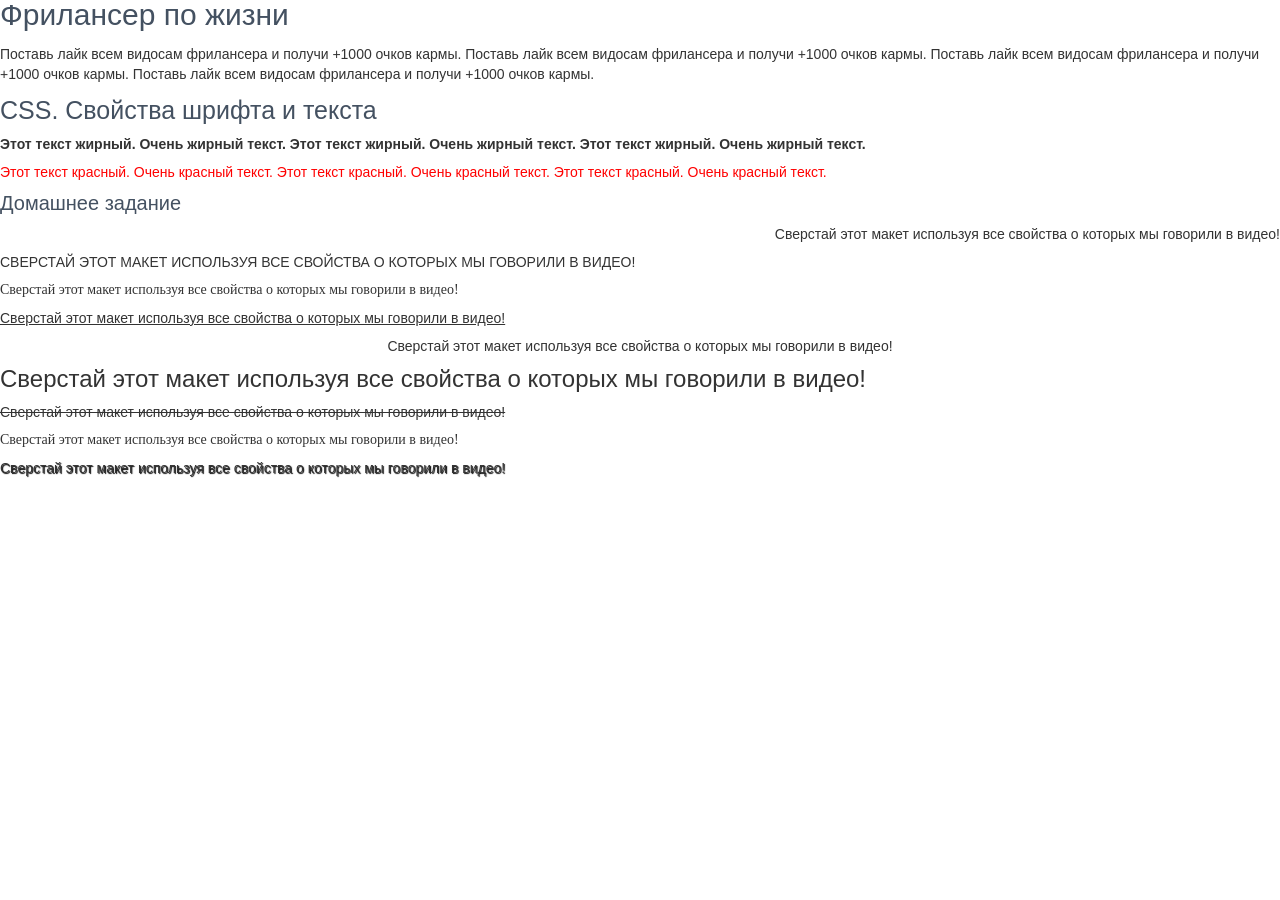
==== index.html @ 620b8e30 "First commit" ====
<html lang="ru">
<head>

	<title>Знакомство с тегами</title>
	<meta http-equiv="content-type" content="text/html;charset=utf-8"/>
	<link rel="stylesheet" href="css/style.css">
</head>
<body>
<h1>Фрилансер по жизни</h1>
<br>
<p class="text">
	Поставь лайк всем видосам фрилансера и получи +1000 очков кармы. Поставь лайк всем видосам фрилансера и получи +1000 очков кармы. Поставь лайк всем видосам фрилансера и получи +1000 очков кармы. Поставь лайк всем видосам фрилансера и получи +1000 очков кармы. 
</p>
<br>
<h2>CSS. Свойства шрифта и текста</h2>
<br>
<p class="bold">
	Этот текст жирный. Очень жирный текст. Этот текст жирный. Очень жирный текст. Этот текст жирный. Очень жирный текст. 
</p>
<br>
<p class="red">Этот текст красный. Очень красный текст. Этот текст красный. Очень красный текст. Этот текст красный. Очень красный текст. 
</p>
<br>
<h3>Домашнее задание</h3>
<br>
<p class="right">Сверстай этот макет используя все свойства о которых мы говорили в видео!</p>
<br>
<p class="transform">Сверстай этот макет используя все свойства о которых мы говорили в видео!</p>
<br>
<p class="italic">Сверстай этот макет используя все свойства о которых мы говорили в видео!</p>
<br>
<p class="decoration">Сверстай этот макет используя все свойства о которых мы говорили в видео!</p>
<br>
<p class="center">Сверстай этот макет используя все свойства о которых мы говорили в видео!</p>
<br>
<p class="fontsize24">Сверстай этот макет используя все свойства о которых мы говорили в видео!</p>
<br>
<p class="linethrough">Сверстай этот макет используя все свойства о которых мы говорили в видео!</p>
<br>
<p class="fonttimes">Сверстай этот макет используя все свойства о которых мы говорили в видео!</p>
<br>
<p class="shadow">Сверстай этот макет используя все свойства о которых мы говорили в видео!</p>


</body>
</html>
---- css/style.css ----
*{
	padding: 0;
	margin: 0;
	border: 0;
}
*.*:before,:after{
	-moz-box-sizing:border-box;
	-webkit-box-sizing: before-box;
	box-sizing:  border-box;
}
:focus,:active{outline:  none;}
a:focus,a:active{outline: none;}

nav,footer,aside{display: block;}

html,body{
	height: 100%;
	width: 100%;
	font-size: 100%;
	line-height: 1;
	font-size: 14px;
	-ms-text-size-adjust:100%;
	-moz-text-size-adjust:100%;
	-webkit-text-size-adjust:100%;
}
input,button,textarea{font-size: inherit;}

input::-ms-clear{display: none;}
button{cursor: pointer;}
button::-moz-focus-inner {padding: 0;border: 0;}
a, a:visited{text-decoration: none;}
a:hover{text-decoration: none;}
ul li{list-style: none;}
img{vertical-align: top;}
h1,h2,h3,h4,h5,h6{font-size: inherit;font-weight: 400;}

body{
	font-family: Arial, "Helvetica Neue", Helvetica, sans-serif;
}
h1{
	color: #445161;
	font-size: 30px;
}
h2{
	color: #445161;
	font-size: 25px;
}
.text {
	color: #333333;
	line-height: 20px;
}
.bold {
	color: #333333;
	font-weight: bold;
}
.red {
	color: #ff0000;
	
}
h3{
	color: #445161;
	font-size: 20px;
}
.right{
	color: #333333;
	font-size: 14px;
	text-align: right;
}
.transform{
	color: #333333;
	text-transform: uppercase;
}
.italic{
	color: #333333;
	font-family: "Arial - Italic MT";
}
.decoration{
	color: #333333;
	text-decoration: underline;
}
.center{
	color: #333333;
	text-align: center;
}
.fontsize24{
	color: #333333;
	font-size: 24px;
	line-height: 24px;
}
.linethrough{
	color: #333333;
	text-decoration: line-through;
}
.fonttimes{
	color: #333333;
	font-family: "Times New Roman PSMT";
}
.shadow{
	color: #333333;
	text-shadow: 1px 1px 1px #000000;
}
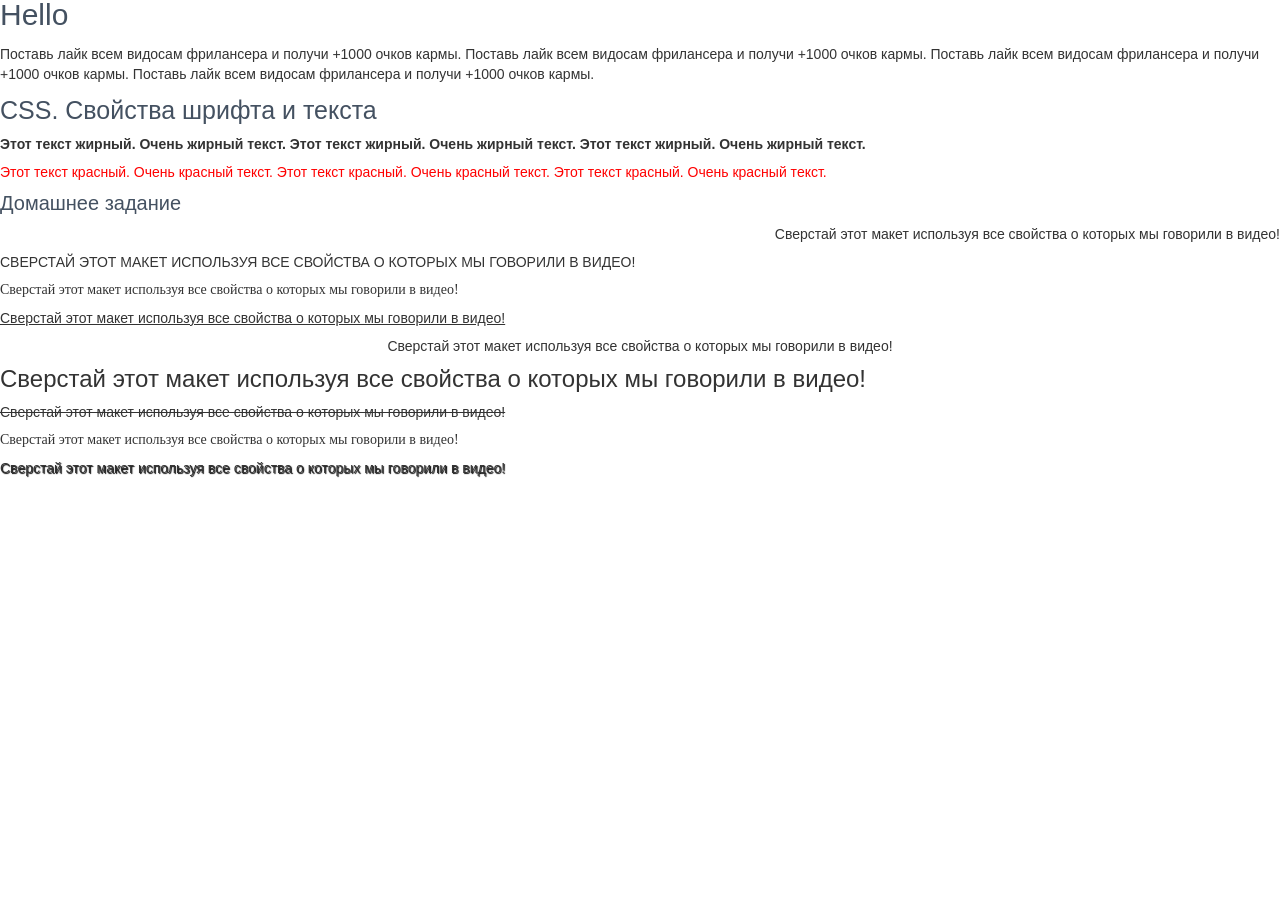
==== commit 2bdf9444: "second" ====
--- a/index.html
+++ b/index.html
@@ -6,7 +6,7 @@
 	<link rel="stylesheet" href="css/style.css">
 </head>
 <body>
-<h1>Фрилансер по жизни</h1>
+<h1>Hello </h1>
 <br>
 <p class="text">
 	Поставь лайк всем видосам фрилансера и получи +1000 очков кармы. Поставь лайк всем видосам фрилансера и получи +1000 очков кармы. Поставь лайк всем видосам фрилансера и получи +1000 очков кармы. Поставь лайк всем видосам фрилансера и получи +1000 очков кармы. 
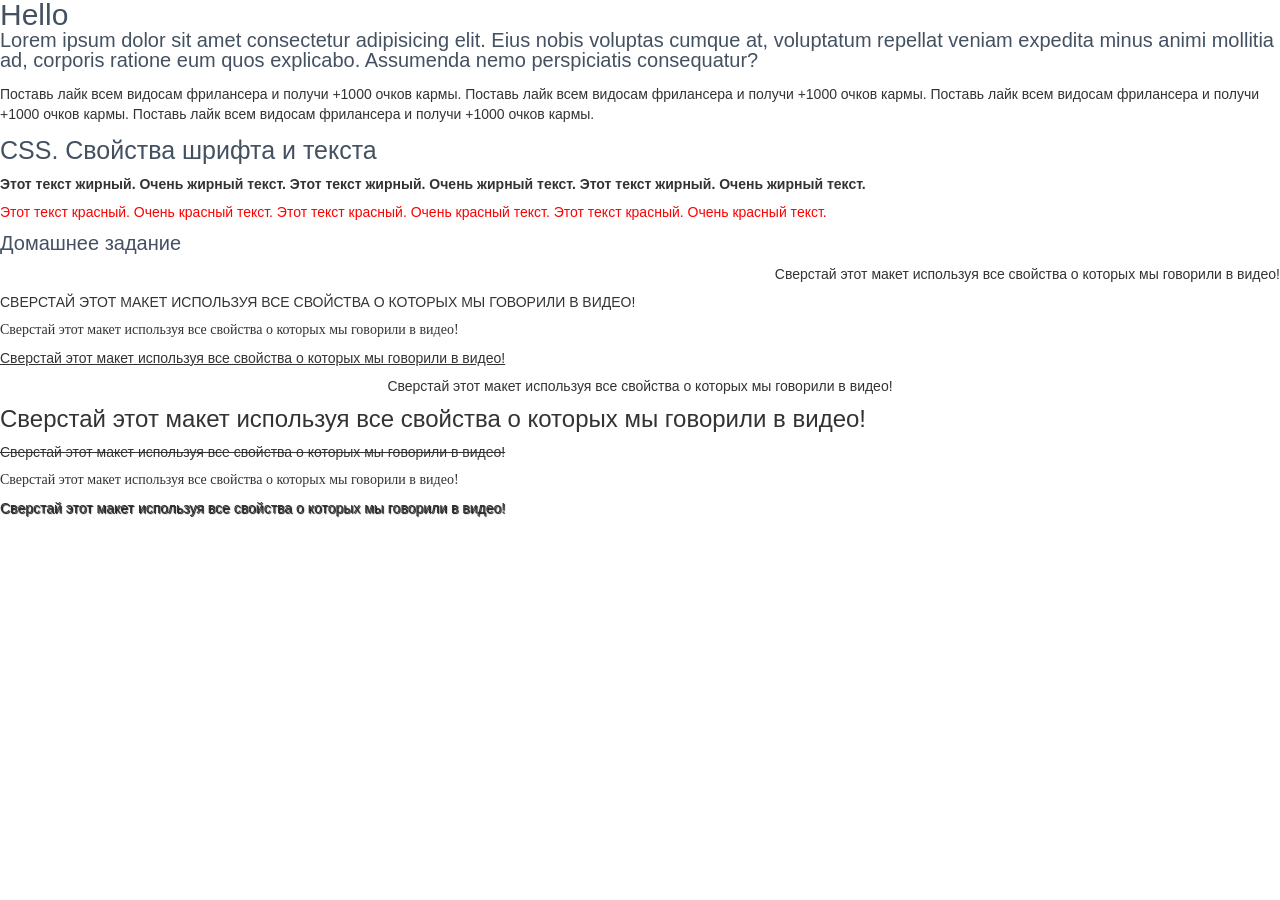
==== commit 7e9cc6e9: "add H3" ====
--- a/index.html
+++ b/index.html
@@ -7,6 +7,7 @@
 </head>
 <body>
 <h1>Hello </h1>
+<h3>Lorem ipsum dolor sit amet consectetur adipisicing elit. Eius nobis voluptas cumque at, voluptatum repellat veniam expedita minus animi mollitia ad, corporis ratione eum quos explicabo. Assumenda nemo perspiciatis consequatur?</h3>
 <br>
 <p class="text">
 	Поставь лайк всем видосам фрилансера и получи +1000 очков кармы. Поставь лайк всем видосам фрилансера и получи +1000 очков кармы. Поставь лайк всем видосам фрилансера и получи +1000 очков кармы. Поставь лайк всем видосам фрилансера и получи +1000 очков кармы. 
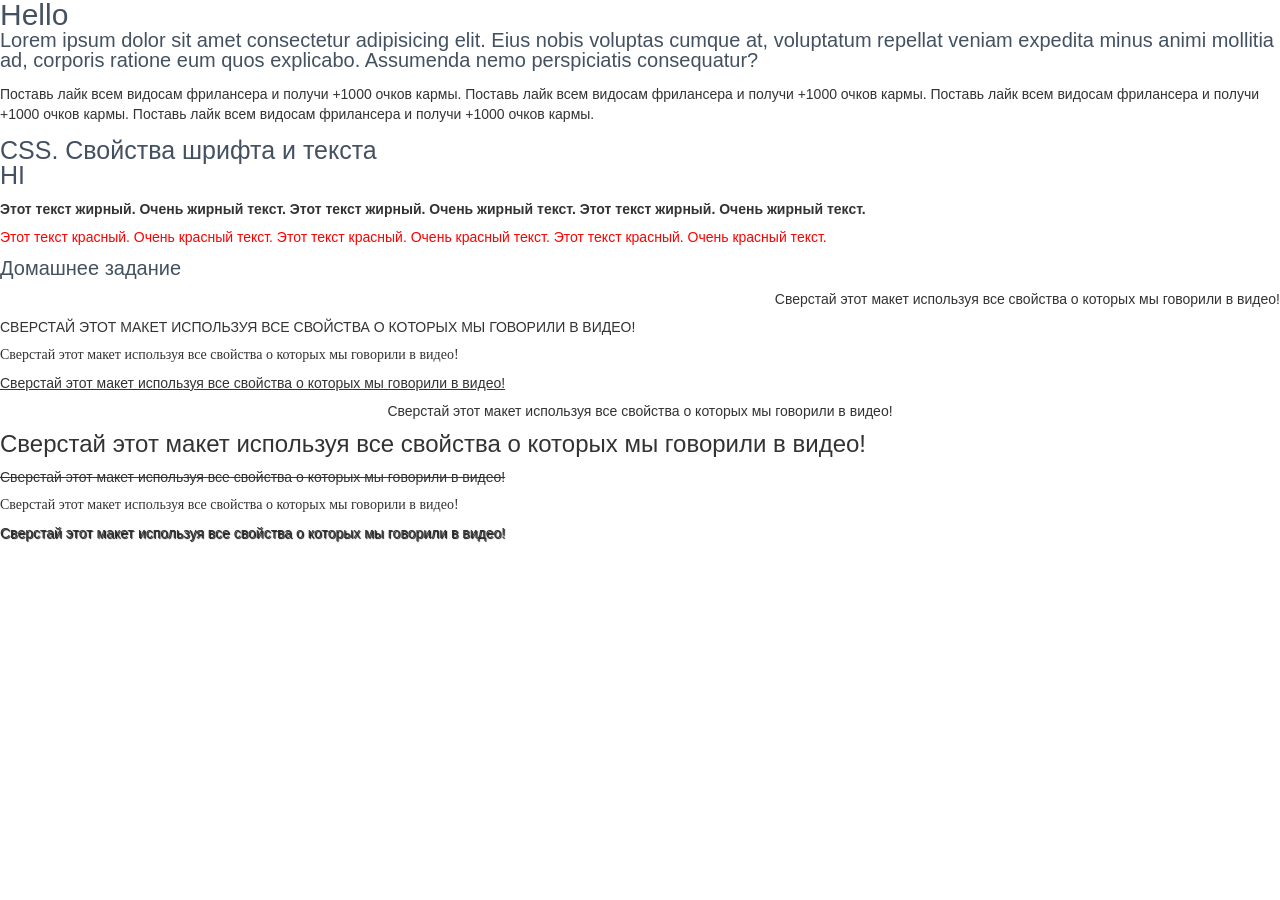
==== commit 449e4759: "add h3" ====
--- a/index.html
+++ b/index.html
@@ -14,6 +14,7 @@
 </p>
 <br>
 <h2>CSS. Свойства шрифта и текста</h2>
+<h2>HI</h2>
 <br>
 <p class="bold">
 	Этот текст жирный. Очень жирный текст. Этот текст жирный. Очень жирный текст. Этот текст жирный. Очень жирный текст. 
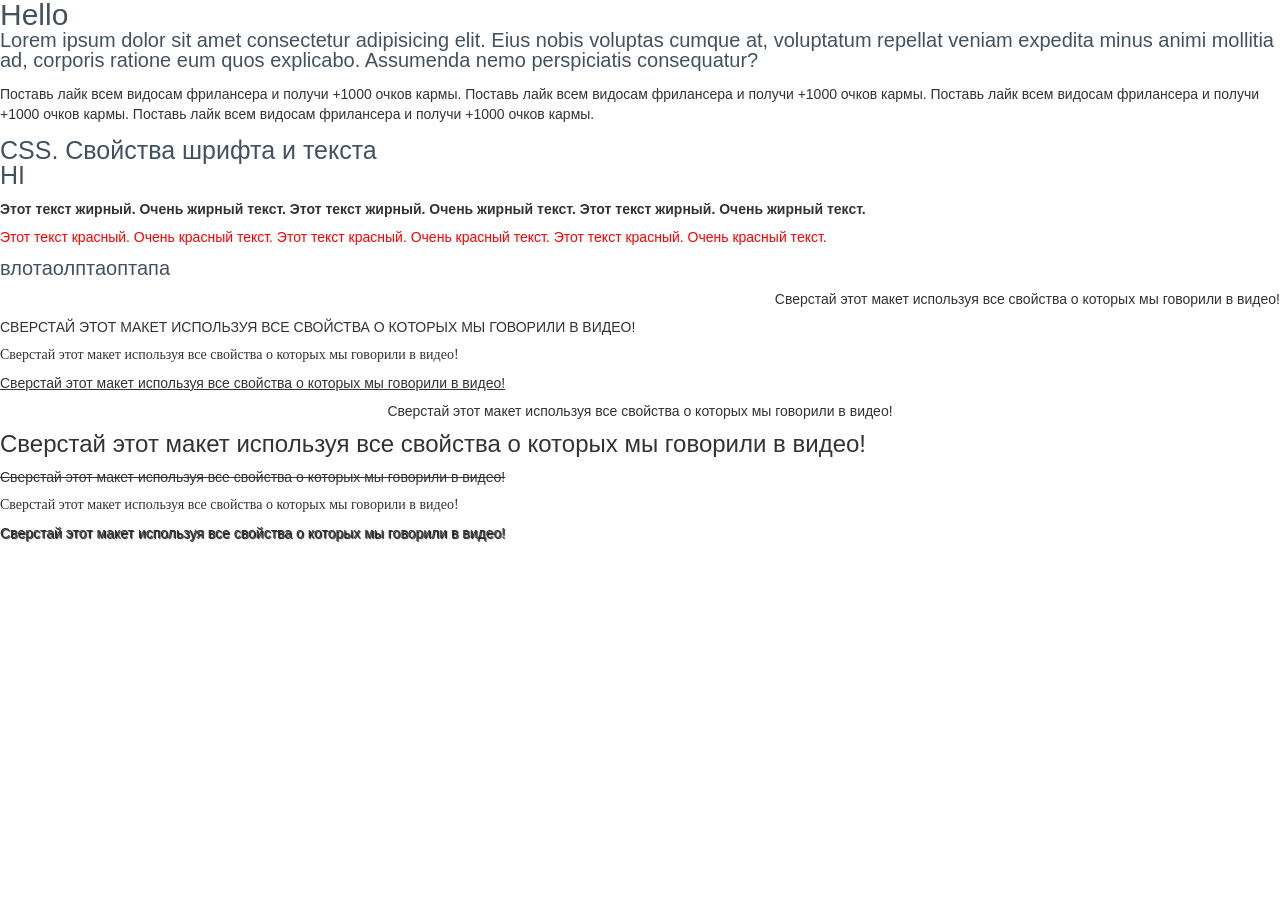
==== commit d944fdbf: "Oops, we didn't want this commit" ====
--- a/index.html
+++ b/index.html
@@ -23,7 +23,7 @@
 <p class="red">Этот текст красный. Очень красный текст. Этот текст красный. Очень красный текст. Этот текст красный. Очень красный текст. 
 </p>
 <br>
-<h3>Домашнее задание</h3>
+<h3>влотаолптаоптапа</h3>
 <br>
 <p class="right">Сверстай этот макет используя все свойства о которых мы говорили в видео!</p>
 <br>
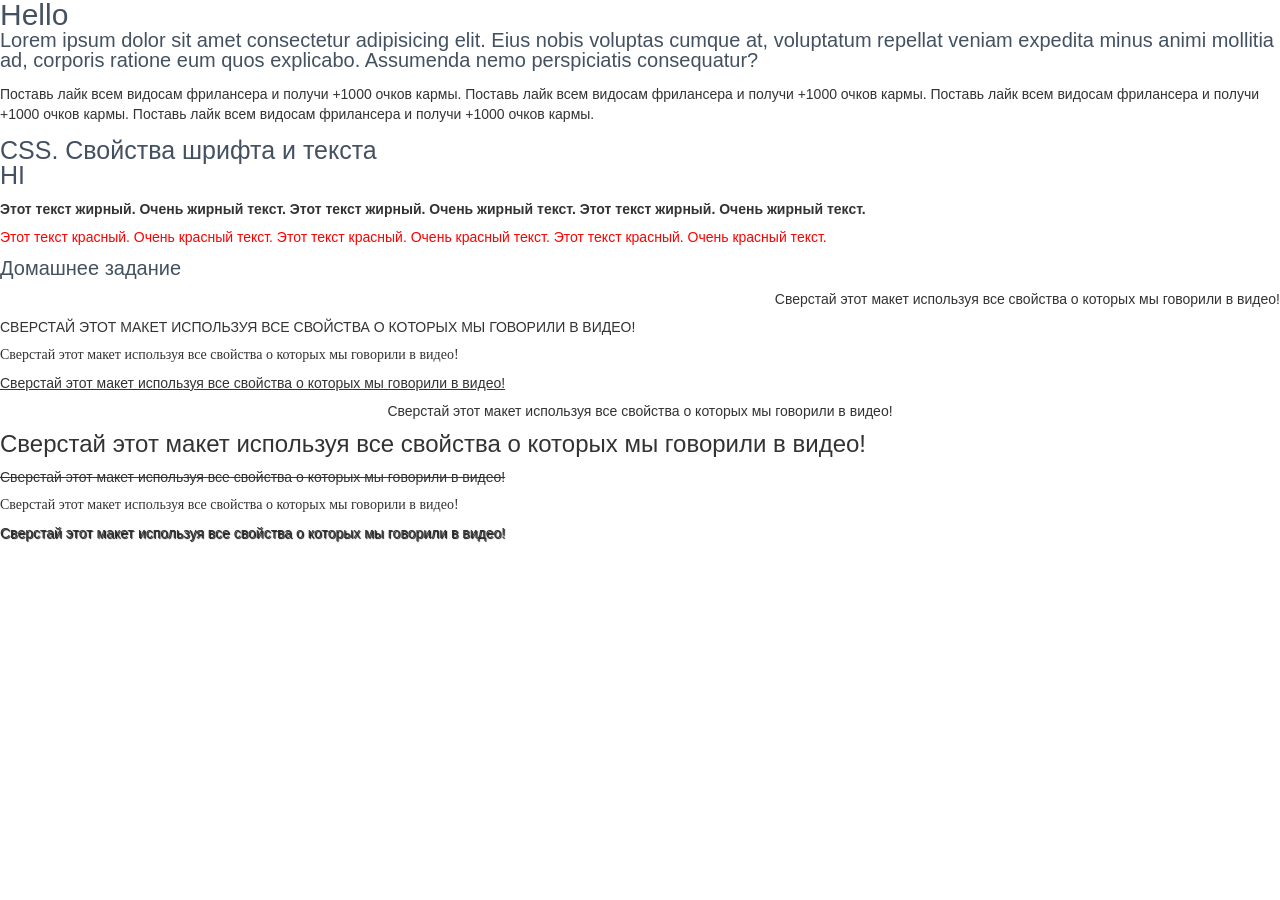
==== commit 679b8309: "Add an author/email comment" ====
--- a/index.html
+++ b/index.html
@@ -23,7 +23,8 @@
 <p class="red">Этот текст красный. Очень красный текст. Этот текст красный. Очень красный текст. Этот текст красный. Очень красный текст. 
 </p>
 <br>
-<h3>влотаолптаоптапа</h3>
+<!--dddkjfkdfjkd example@gmail.com-->
+<h3>Домашнее задание</h3>
 <br>
 <p class="right">Сверстай этот макет используя все свойства о которых мы говорили в видео!</p>
 <br>
